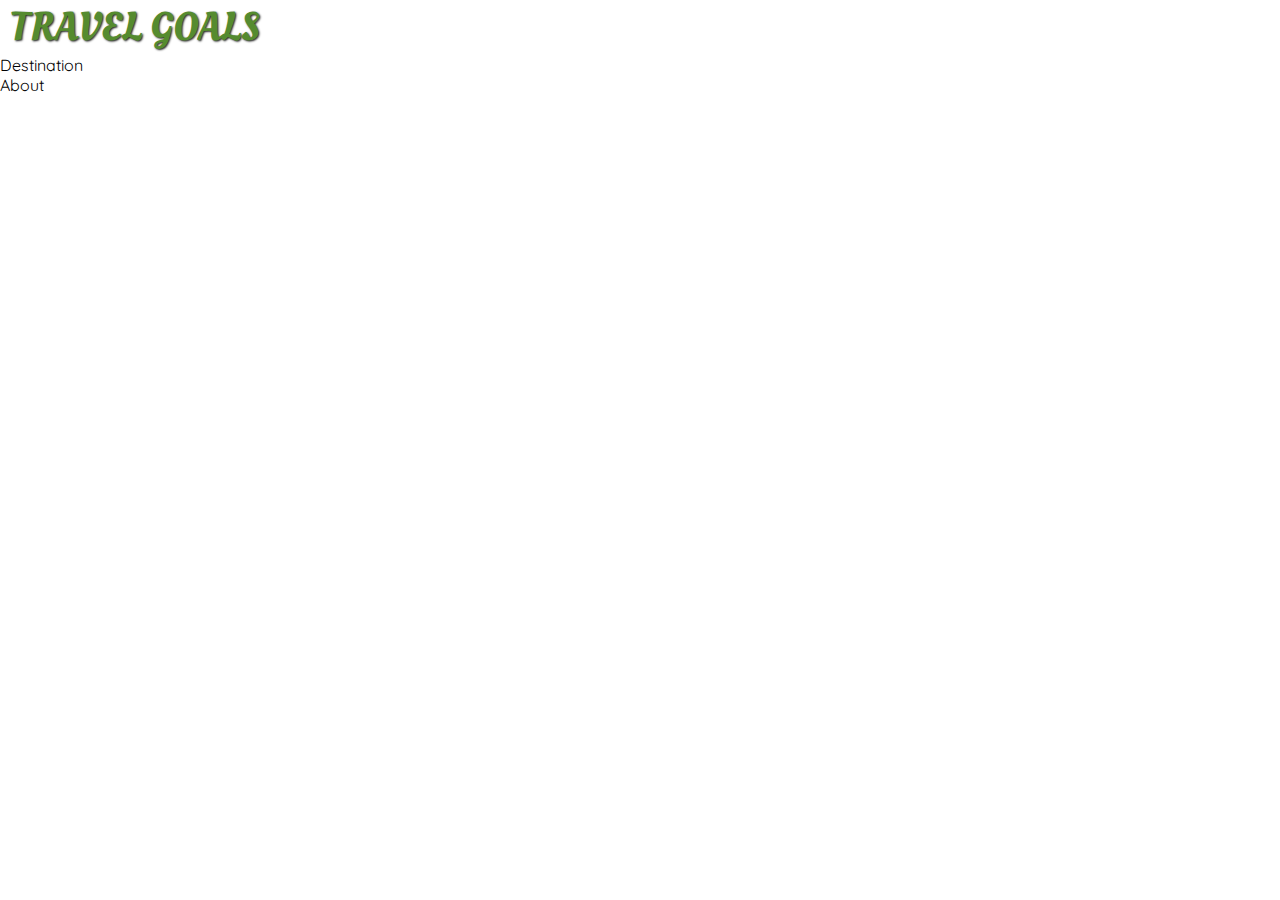
==== index.html @ f04f0522 "initalizing repository" ====
<!DOCTYPE html>
<html lang="en">
  <head>
    <meta charset="UTF-8" />
    <meta name="viewport" content="width=device-width, initial-scale=1.0" />
    <link
      href="https://fonts.googleapis.com/css2?family=Raleway:wght@700&family=Oleo+Script:wght@700&family=Quicksand:wght@300;500;700&display=swap"
      rel="stylesheet"
    />
    <link rel="stylesheet" href="shared.css" />
    <link rel="stylesheet" href="styles.css" />
    <title>Travel Goals</title>
  </head>
  <body>
    <header>
      <div id="page-logo"><a href="index.html">Travel Goals</a></div>
      <nav>
        <ul>
          <li><a href="destination.html">Destination</a></li>
          <li><a href="about.html">About</a></li>
        </ul>

      </nav>
    </header>
    <main>
      <section></section>
      <section></section>
    </main>
    <footer></footer>
  </body>
</html>
---- shared.css ----
body {
    font-family: "Quicksand" , sans-serif;
    margin: 0;
}

ul {
    list-style: none;
    padding: 0;
    margin: 0;
}
#page-logo a { 
    padding: 10px;
    font-family: "oleo script" , sans-serif;
    color: #558B2F;
    font-size: 40px;
    text-transform: uppercase;
    text-shadow: 1px 1px 2px #212121;
    text-decoration: none;
}
---- styles.css ----
a {
    text-decoration: none;
    color: #000; 
}
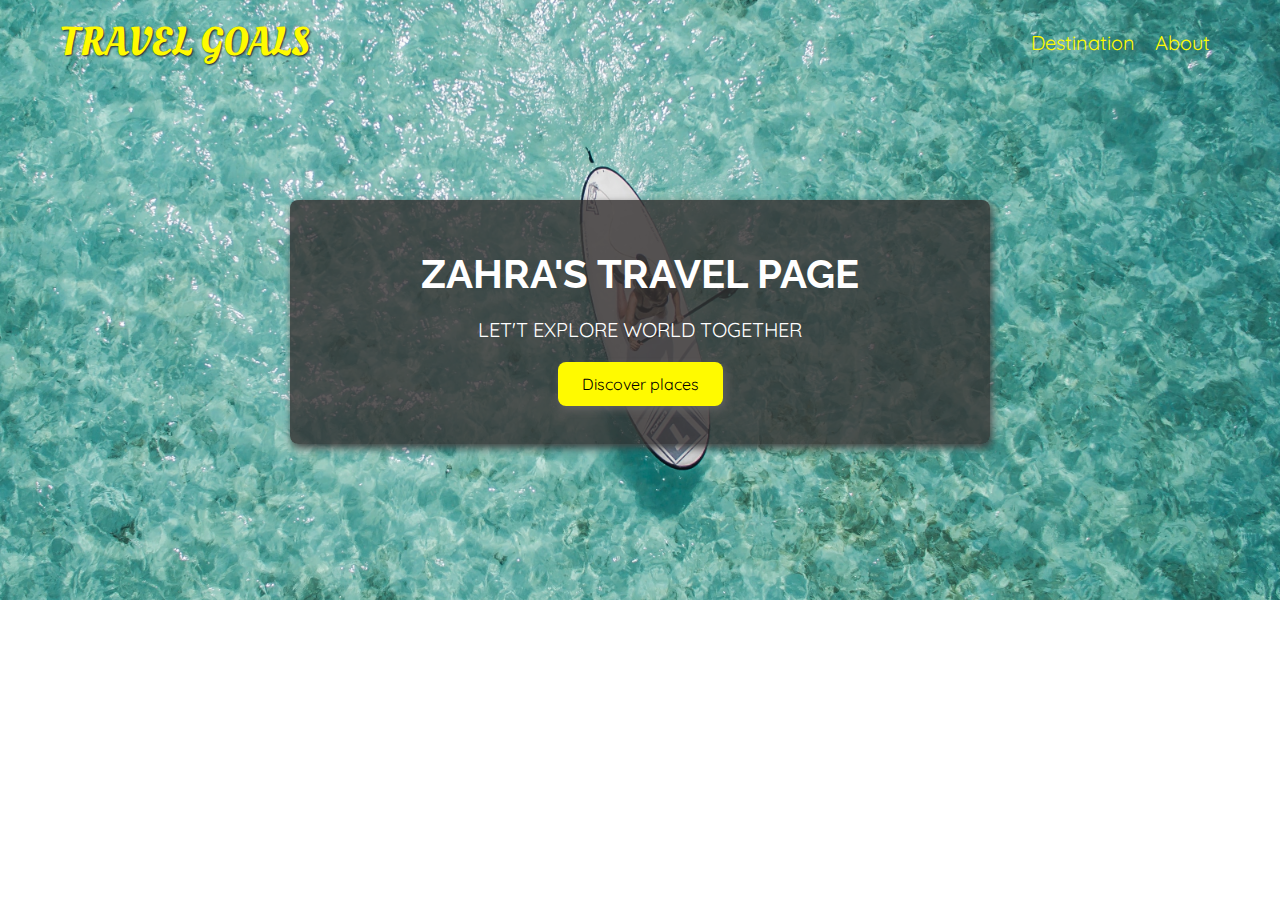
==== commit 66d713e6: "header of site compeleted" ====
--- a/index.html
+++ b/index.html
@@ -16,15 +16,20 @@
       <div id="page-logo"><a href="index.html">Travel Goals</a></div>
       <nav>
         <ul>
-          <li><a href="destination.html">Destination</a></li>
-          <li><a href="about.html">About</a></li>
+          <li><a href="destination.html" class="nav">Destination</a></li>
+          <li><a href="about.html" class="nav">About</a></li>
         </ul>
-
       </nav>
     </header>
     <main>
-      <section></section>
-      <section></section>
+      <section id="hero">
+        <div id="content">
+          <h2>Zahra's travel page</h2>
+          <p>Let't explore world together</p>
+          <a href="destination.html">Discover places</a>
+        </div>
+      </section>
+      <section id="highlights"></section>
     </main>
     <footer></footer>
   </body>
--- a/shared.css
+++ b/shared.css
@@ -2,18 +2,50 @@
     font-family: "Quicksand" , sans-serif;
     margin: 0;
 }
-
 ul {
     list-style: none;
     padding: 0;
     margin: 0;
+   
 }
 #page-logo a { 
     padding: 10px;
     font-family: "oleo script" , sans-serif;
-    color: #558B2F;
+    color:  rgb(255, 251, 0);
     font-size: 40px;
     text-transform: uppercase;
     text-shadow: 1px 1px 2px #212121;
     text-decoration: none;
+}
+ header {
+    display: flex;
+    justify-content: space-between;
+    align-items: center;
+    padding: 15px 50px;
+    position: absolute;
+    width: 100%;
+    box-sizing: border-box;
+ }
+header ul { 
+    display: flex;
+    justify-content: flex-end;
+}
+
+ header li {
+    margin-right: 20px;
+
+}
+
+header .nav {
+    text-decoration: none;
+    color: rgb(255, 251, 0);
+    border-radius: 8px;
+    font-size: 20px;
+    text-shadow: 1px 1px 2px rgb(77, 77, 77, 0.2);
+}
+
+header  .nav:hover { 
+    color: rgba(0, 0, 0 );
+    background-color:  rgb(255, 251, 0);
+    padding: 10px;
 }--- a/styles.css
+++ b/styles.css
@@ -1,4 +1,50 @@
-a {
+  
+#hero {
+    height: 600px;
+    background-image: url("Images/Image/ocean.jpg");
+    background-position: center;
+    background-size: cover;
+    
+    
+}
+#content {
+    width: 700px;
+    background-color: rgba(51, 47, 48, 0.8);
+    box-shadow: 2px 4px 8px rgb(66, 66, 66);
+    border-radius: 8px;
+    text-align: center;
+    padding: 50px 0 ;
+    margin: 0 auto;
+    position: relative;
+    top:200px;
+    
+}
+ #content h2 {
+    color: white;
+    text-transform: uppercase;
+    font-family: "Raleway" , sans-serif;
+    font-size: 40px;
+    margin: 0;
+ }
+
+ #content p {
+    color: white;
+    text-transform: uppercase;
+    font-size: 20px;
+    font-weight: 300px;
+    margin-bottom: 32px
+ } 
+
+ #content a {
     text-decoration: none;
-    color: #000; 
-}+    color: black;
+    background-color: rgb(255, 250, 0);
+    padding: 12px 24px;
+    border-radius: 8px;
+    box-shadow: 2px 4px 8px rgb(97, 97, 97);
+ }
+
+ #content a:hover {
+    background-color: rgb(255, 236, 0);;
+
+ }